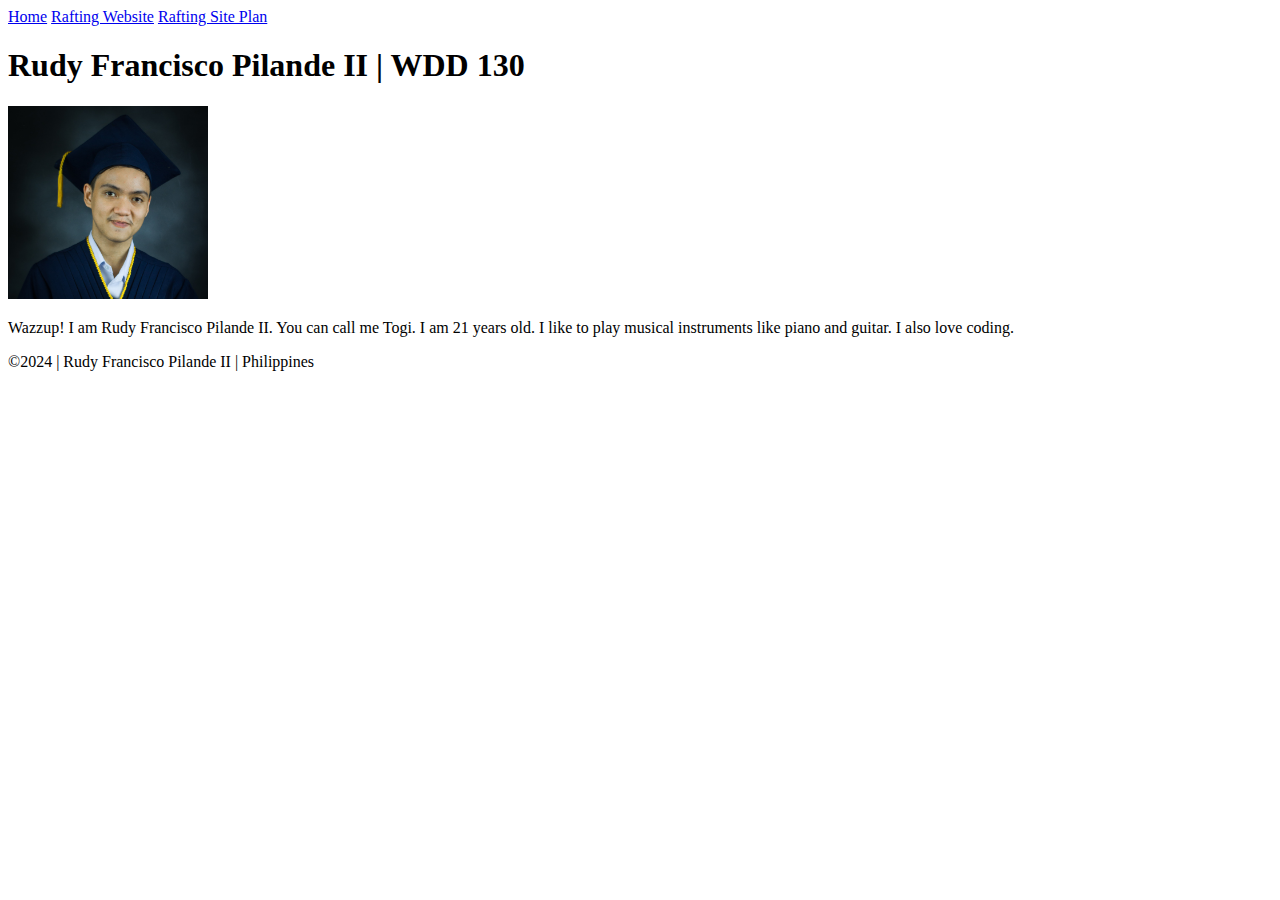
==== index.html @ c21a7609 "first commit" ====
<!DOCTYPE html>
<html lang="en-US">
<head>
    <meta charset="UTF-8">
    <meta name="viewport" content="width=device-width, initial-scale=1.0">
    <title>Rudy Francisco Pilande II | WDD 130</title>
</head>
<body>
    <header>
        <nav>
            <a href="#">Home</a>
            <a href="wwr/">Rafting Website</a>
            <a href="wwr/site-plan-rafting.html">Rafting Site Plan</a>
        </nav>
    </header>
    <main>
        <h1>Rudy Francisco Pilande II | WDD 130</h1>
        <img src="images/profile.jpg" alt="Rudy Francisco Pilande II" width="200">
        <p>Wazzup! I am Rudy Francisco Pilande II. You can call me Togi. I am 21 years old. I like to play musical instruments like piano and guitar. I also love coding.</p>
    </main>
    <footer>
        <p>&copy;2024 | Rudy Francisco Pilande II | Philippines</p>
    </footer>
</body>
</html>
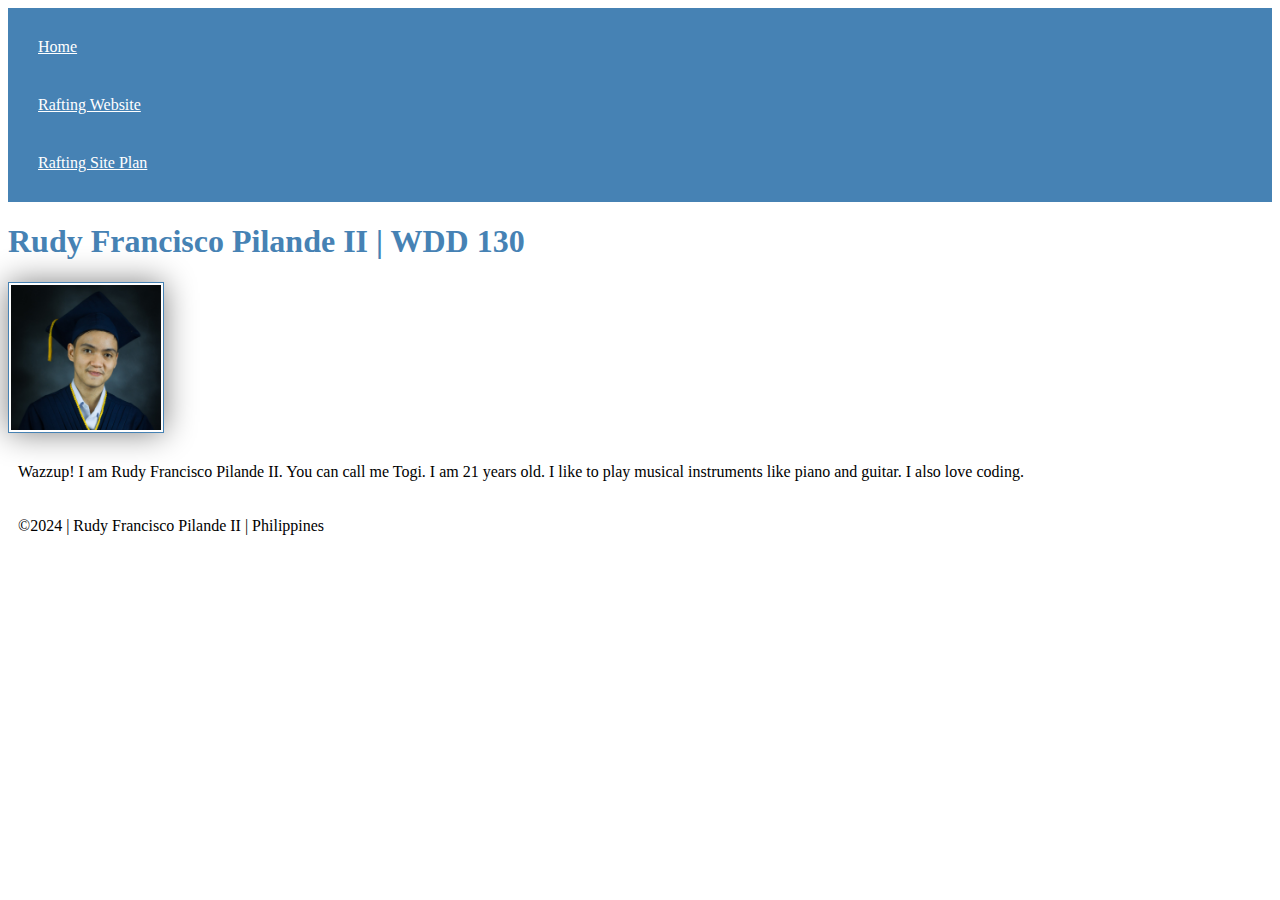
==== commit 06ce2b97: "added css" ====
--- a/index.html
+++ b/index.html
@@ -4,6 +4,7 @@
     <meta charset="UTF-8">
     <meta name="viewport" content="width=device-width, initial-scale=1.0">
     <title>Rudy Francisco Pilande II | WDD 130</title>
+    <link rel="stylesheet" href="styles/styles.css">
 </head>
 <body>
     <header>
--- a/styles/styles.css
+++ b/styles/styles.css
@@ -0,0 +1,26 @@
+nav{
+    background-color: steelblue;
+    padding: 10px;
+}
+
+nav a{
+    color: white;
+    display: block;
+    padding: 20px;
+}
+
+h1{
+    color: steelblue;
+}
+
+img{
+    width: 150px;
+    height: auto;
+    border: 1px solid steelblue;
+    padding: 2px;
+    box-shadow: 0 0 30px gray;
+}
+
+p{
+    padding: 10px;
+}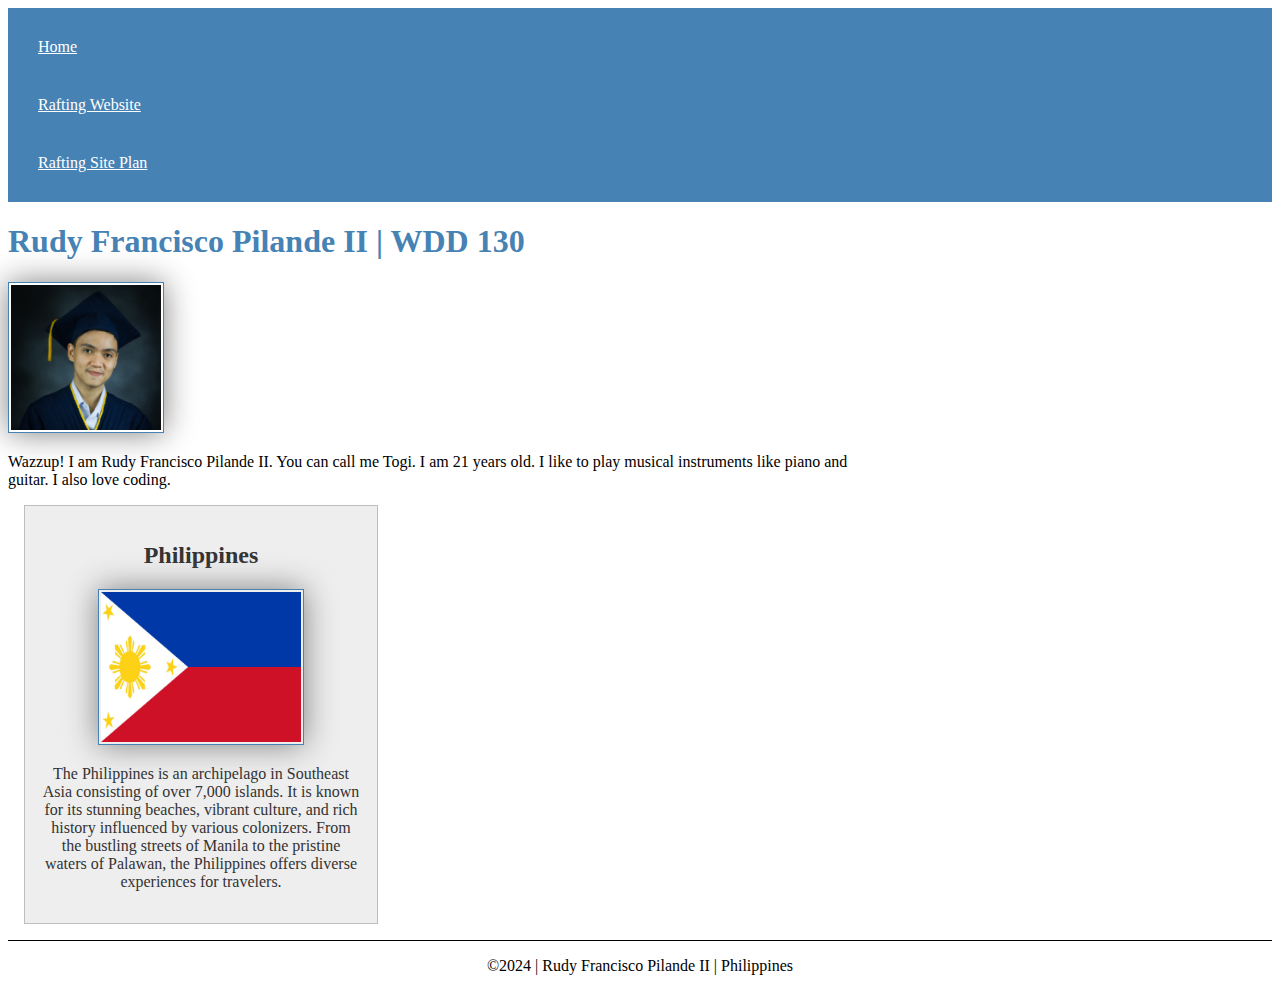
==== commit 09da405a: "css" ====
--- a/index.html
+++ b/index.html
@@ -3,6 +3,8 @@
 <head>
     <meta charset="UTF-8">
     <meta name="viewport" content="width=device-width, initial-scale=1.0">
+    <meta name="description" content="Created by Rudy Francisco Pilande II. WDD 130. This is my rafting site.">
+    <meta name="author" content="Rudy Francisco Pilande II">
     <title>Rudy Francisco Pilande II | WDD 130</title>
     <link rel="stylesheet" href="styles/styles.css">
 </head>
@@ -19,6 +21,11 @@
         <img src="images/profile.jpg" alt="Rudy Francisco Pilande II" width="200">
         <p>Wazzup! I am Rudy Francisco Pilande II. You can call me Togi. I am 21 years old. I like to play musical instruments like piano and guitar. I also love coding.</p>
     </main>
+    <aside>
+        <h2>Philippines</h2>
+        <img src="images/philippine-flag.jpg" alt="The Philippine Flag">
+        <p>The Philippines is an archipelago in Southeast Asia consisting of over 7,000 islands. It is known for its stunning beaches, vibrant culture, and rich history influenced by various colonizers. From the bustling streets of Manila to the pristine waters of Palawan, the Philippines offers diverse experiences for travelers.</p>
+    </aside>    
     <footer>
         <p>&copy;2024 | Rudy Francisco Pilande II | Philippines</p>
     </footer>
--- a/styles/styles.css
+++ b/styles/styles.css
@@ -22,5 +22,35 @@
 }
 
 p{
-    padding: 10px;
+    padding: 0;
+}
+
+main{
+    max-width: 840px;
+}
+
+aside{
+    width: 20rem;
+    margin: 1rem;
+    border: 1px solid rgba(0, 0, 0, 0.2);
+    padding: 1rem;
+    background-color: #eee;
+    color: #333;
+    text-align: center;
+}
+
+aside img{
+    width: 200px;
+    height: auto;
+}
+
+main img{
+    width: 150px;
+    height: auto;
+}
+
+footer{
+    margin-top: 15px;
+    border-top: 1px solid #000;
+    text-align: center;
 }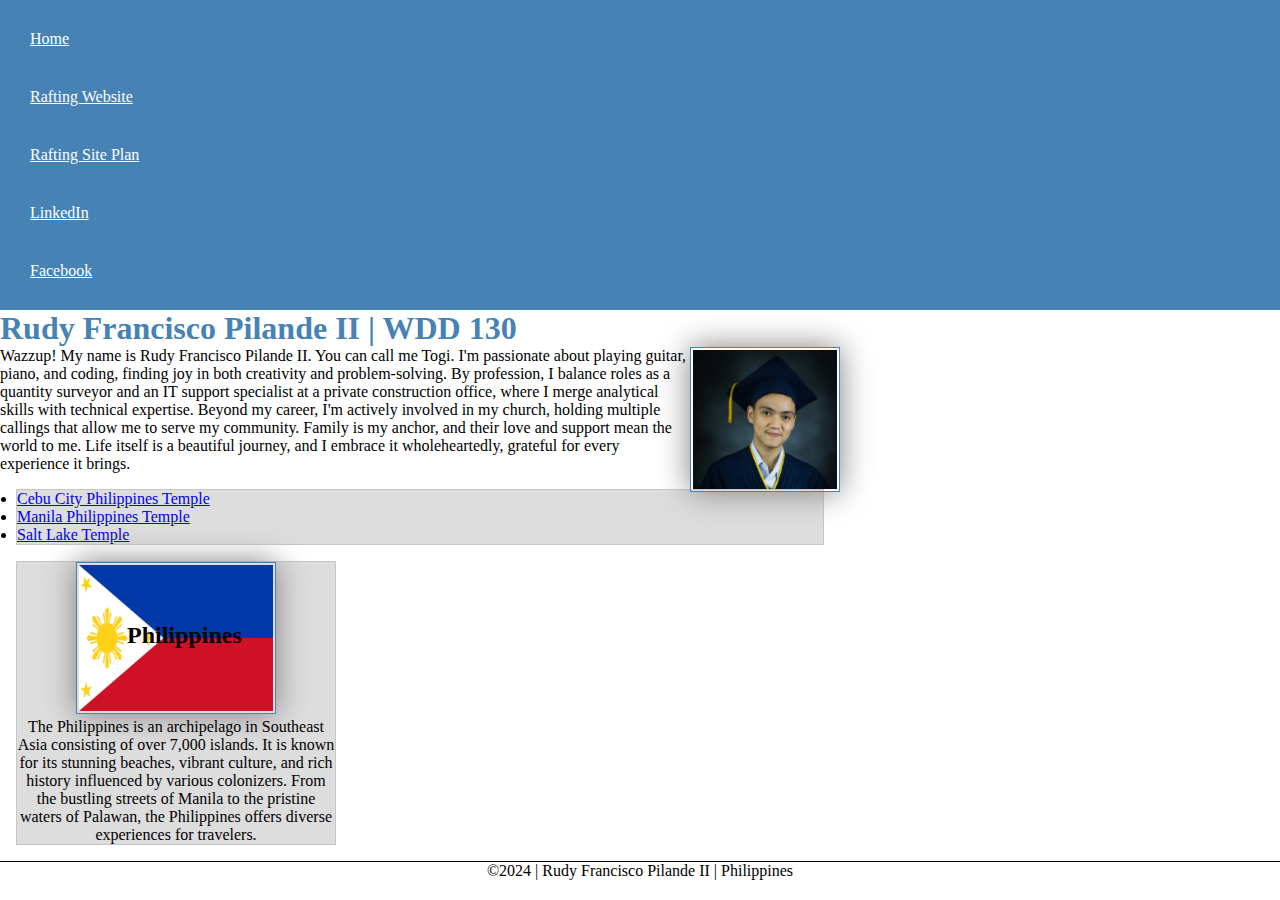
==== commit b397a916: "week 3" ====
--- a/index.html
+++ b/index.html
@@ -14,14 +14,21 @@
             <a href="#">Home</a>
             <a href="wwr/">Rafting Website</a>
             <a href="wwr/site-plan-rafting.html">Rafting Site Plan</a>
+            <a href="https://www.linkedin.com/in/rudy-ii-pilande">LinkedIn</a>
+            <a href="https://web.facebook.com/togiii.p">Facebook</a>
         </nav>
     </header>
     <main>
         <h1>Rudy Francisco Pilande II | WDD 130</h1>
         <img src="images/profile.jpg" alt="Rudy Francisco Pilande II" width="200">
-        <p>Wazzup! I am Rudy Francisco Pilande II. You can call me Togi. I am 21 years old. I like to play musical instruments like piano and guitar. I also love coding.</p>
+        <p>Wazzup! My name is Rudy Francisco Pilande II. You can call me Togi. I'm passionate about playing guitar, piano, and coding, finding joy in both creativity and problem-solving. By profession, I balance roles as a quantity surveyor and an IT support specialist at a private construction office, where I merge analytical skills with technical expertise. Beyond my career, I'm actively involved in my church, holding multiple callings that allow me to serve my community. Family is my anchor, and their love and support mean the world to me. Life itself is a beautiful journey, and I embrace it wholeheartedly, grateful for every experience it brings.</p>
+        <ul class="box">
+            <li><a href="https://www.churchofjesuschrist.org/temples/details/cebu-city-philippines-temple?lang=eng" target="_blank">Cebu City Philippines Temple</a></li>
+            <li><a href="https://www.churchofjesuschrist.org/temples/details/manila-philippines-temple?lang=eng" target="_blank">Manila Philippines Temple</a></li>
+            <li><a href="https://www.churchofjesuschrist.org/temples/details/salt-lake-temple?lang=eng" target="_blank">Salt Lake Temple</a></li>
+        </ul>
     </main>
-    <aside>
+    <aside class="box">
         <h2>Philippines</h2>
         <img src="images/philippine-flag.jpg" alt="The Philippine Flag">
         <p>The Philippines is an archipelago in Southeast Asia consisting of over 7,000 islands. It is known for its stunning beaches, vibrant culture, and rich history influenced by various colonizers. From the bustling streets of Manila to the pristine waters of Palawan, the Philippines offers diverse experiences for travelers.</p>
@@ -29,5 +36,6 @@
     <footer>
         <p>&copy;2024 | Rudy Francisco Pilande II | Philippines</p>
     </footer>
-</body>
+</body> 
+<!-- Last modified: May 8, 2024 -->
 </html>--- a/styles/styles.css
+++ b/styles/styles.css
@@ -1,3 +1,9 @@
+*{
+    margin: 0;
+    padding: 0;
+    box-sizing: border-box;
+}
+
 nav{
     background-color: steelblue;
     padding: 10px;
@@ -31,12 +37,16 @@
 
 aside{
     width: 20rem;
-    margin: 1rem;
-    border: 1px solid rgba(0, 0, 0, 0.2);
-    padding: 1rem;
     background-color: #eee;
     color: #333;
     text-align: center;
+    position: relative;
+}
+
+aside h2{
+    position: absolute;
+    top: 60px;
+    left: 110px;
 }
 
 aside img{
@@ -47,10 +57,21 @@
 main img{
     width: 150px;
     height: auto;
+    float: right;
 }
 
 footer{
     margin-top: 15px;
     border-top: 1px solid #000;
     text-align: center;
+}
+
+/* Class Selectors */
+
+.box{
+    margin: 1rem;
+    border: 1px solid rgba(0, 0, 0, .1);
+    margin: 1rem;
+    background-color: #ddd;
+    color: #000;
 }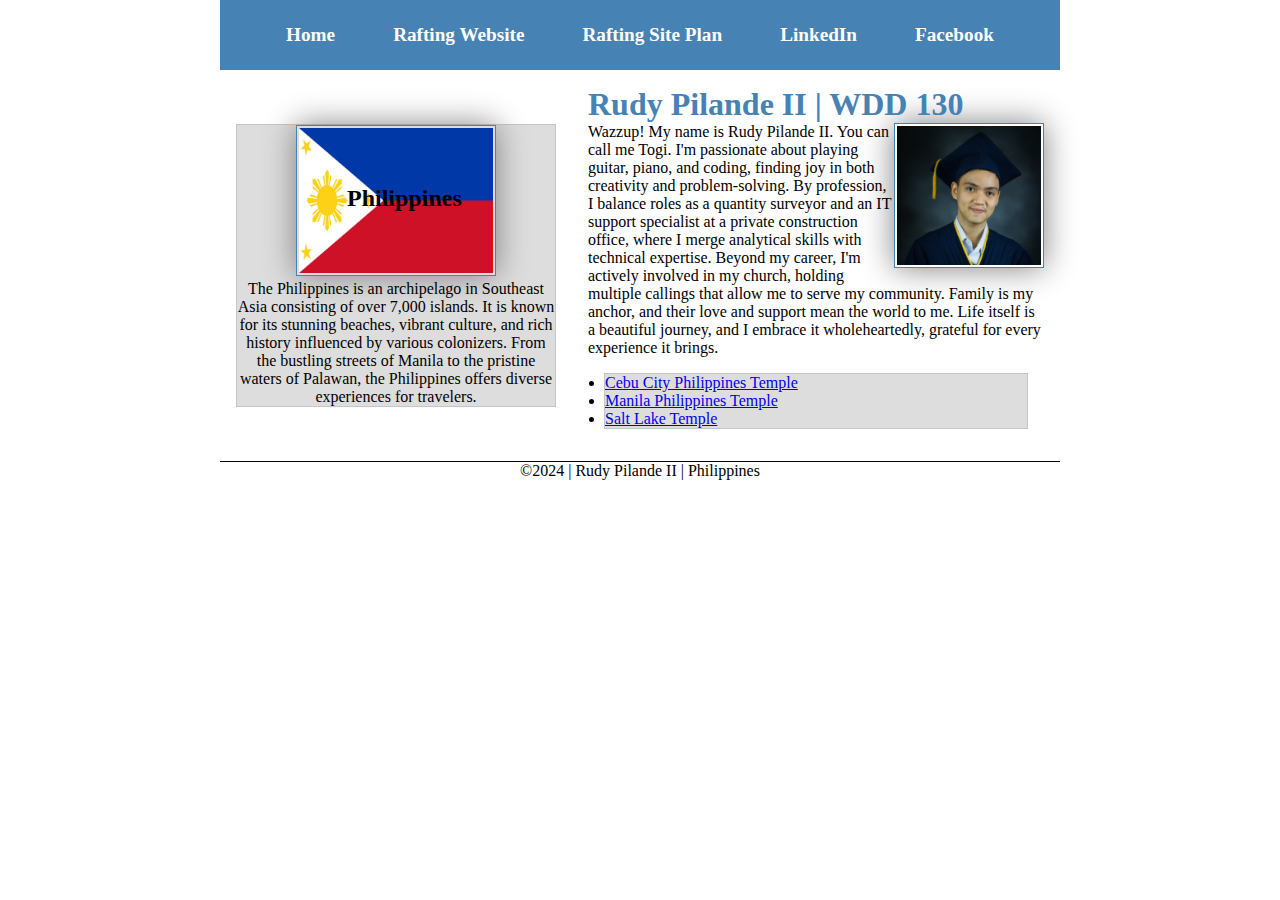
==== commit d002e36c: "17 may 2024" ====
--- a/index.html
+++ b/index.html
@@ -3,7 +3,7 @@
 <head>
     <meta charset="UTF-8">
     <meta name="viewport" content="width=device-width, initial-scale=1.0">
-    <meta name="description" content="Created by Rudy Francisco Pilande II. WDD 130. This is my rafting site.">
+    <meta name="description" content="Created by Rudy Pilande II. WDD 130. This is my rafting site.">
     <meta name="author" content="Rudy Francisco Pilande II">
     <title>Rudy Francisco Pilande II | WDD 130</title>
     <link rel="stylesheet" href="styles/styles.css">
@@ -18,24 +18,26 @@
             <a href="https://web.facebook.com/togiii.p">Facebook</a>
         </nav>
     </header>
-    <main>
-        <h1>Rudy Francisco Pilande II | WDD 130</h1>
-        <img src="images/profile.jpg" alt="Rudy Francisco Pilande II" width="200">
-        <p>Wazzup! My name is Rudy Francisco Pilande II. You can call me Togi. I'm passionate about playing guitar, piano, and coding, finding joy in both creativity and problem-solving. By profession, I balance roles as a quantity surveyor and an IT support specialist at a private construction office, where I merge analytical skills with technical expertise. Beyond my career, I'm actively involved in my church, holding multiple callings that allow me to serve my community. Family is my anchor, and their love and support mean the world to me. Life itself is a beautiful journey, and I embrace it wholeheartedly, grateful for every experience it brings.</p>
-        <ul class="box">
-            <li><a href="https://www.churchofjesuschrist.org/temples/details/cebu-city-philippines-temple?lang=eng" target="_blank">Cebu City Philippines Temple</a></li>
-            <li><a href="https://www.churchofjesuschrist.org/temples/details/manila-philippines-temple?lang=eng" target="_blank">Manila Philippines Temple</a></li>
-            <li><a href="https://www.churchofjesuschrist.org/temples/details/salt-lake-temple?lang=eng" target="_blank">Salt Lake Temple</a></li>
-        </ul>
-    </main>
-    <aside class="box">
-        <h2>Philippines</h2>
-        <img src="images/philippine-flag.jpg" alt="The Philippine Flag">
-        <p>The Philippines is an archipelago in Southeast Asia consisting of over 7,000 islands. It is known for its stunning beaches, vibrant culture, and rich history influenced by various colonizers. From the bustling streets of Manila to the pristine waters of Palawan, the Philippines offers diverse experiences for travelers.</p>
-    </aside>    
+    <div class="grid">
+        <main>
+            <h1>Rudy Pilande II | WDD 130</h1>
+            <img src="images/profile.jpg" alt="Rudy Pilande II" width="200">
+            <p>Wazzup! My name is Rudy Pilande II. You can call me Togi. I'm passionate about playing guitar, piano, and coding, finding joy in both creativity and problem-solving. By profession, I balance roles as a quantity surveyor and an IT support specialist at a private construction office, where I merge analytical skills with technical expertise. Beyond my career, I'm actively involved in my church, holding multiple callings that allow me to serve my community. Family is my anchor, and their love and support mean the world to me. Life itself is a beautiful journey, and I embrace it wholeheartedly, grateful for every experience it brings.</p>
+            <ul class="box">
+                <li><a href="https://www.churchofjesuschrist.org/temples/details/cebu-city-philippines-temple?lang=eng" target="_blank">Cebu City Philippines Temple</a></li>
+                <li><a href="https://www.churchofjesuschrist.org/temples/details/manila-philippines-temple?lang=eng" target="_blank">Manila Philippines Temple</a></li>
+                <li><a href="https://www.churchofjesuschrist.org/temples/details/salt-lake-temple?lang=eng" target="_blank">Salt Lake Temple</a></li>
+            </ul>
+        </main>
+        <aside class="box">
+            <h2>Philippines</h2>
+            <img src="images/philippine-flag.jpg" alt="The Philippine Flag">
+            <p>The Philippines is an archipelago in Southeast Asia consisting of over 7,000 islands. It is known for its stunning beaches, vibrant culture, and rich history influenced by various colonizers. From the bustling streets of Manila to the pristine waters of Palawan, the Philippines offers diverse experiences for travelers.</p>
+        </aside>
+    </div> 
     <footer>
-        <p>&copy;2024 | Rudy Francisco Pilande II | Philippines</p>
+        <p>&copy;2024 | Rudy Pilande II | Philippines</p>
     </footer>
 </body> 
-<!-- Last modified: May 8, 2024 -->
+<!-- Last modified: May 17, 2024 -->
 </html>--- a/styles/styles.css
+++ b/styles/styles.css
@@ -6,16 +6,23 @@
 
 nav{
     background-color: steelblue;
-    padding: 10px;
+    padding: 1rem;
+    display: flex;
+    justify-content: space-evenly;
+    align-items: center;
 }
 
 nav a{
-    color: white;
     display: block;
-    padding: 20px;
+    padding: 0.5rem;
+    text-decoration: none;
+    font-size: 1.2rem;
+    font-weight: 700;
+    color: #fff;
 }
 
 h1{
+    border-bottom:rgba(0, 0, 0, .1);
     color: steelblue;
 }
 
@@ -32,15 +39,18 @@
 }
 
 main{
-    max-width: 840px;
+    grid-column: 2/3;
+    margin: 1rem;
 }
 
 aside{
     width: 20rem;
+    position: relative;
+    grid-column: 1/2;
+    grid-row: 1/2;
     background-color: #eee;
     color: #333;
     text-align: center;
-    position: relative;
 }
 
 aside h2{
@@ -66,12 +76,24 @@
     text-align: center;
 }
 
+header, .grid, footer{
+    max-width: 840px;
+    margin: 0 auto;
+}
+
+
+
+
 /* Class Selectors */
 
 .box{
     margin: 1rem;
     border: 1px solid rgba(0, 0, 0, .1);
-    margin: 1rem;
     background-color: #ddd;
     color: #000;
+}
+
+.grid{
+    display: grid;
+    align-items: center;
 }